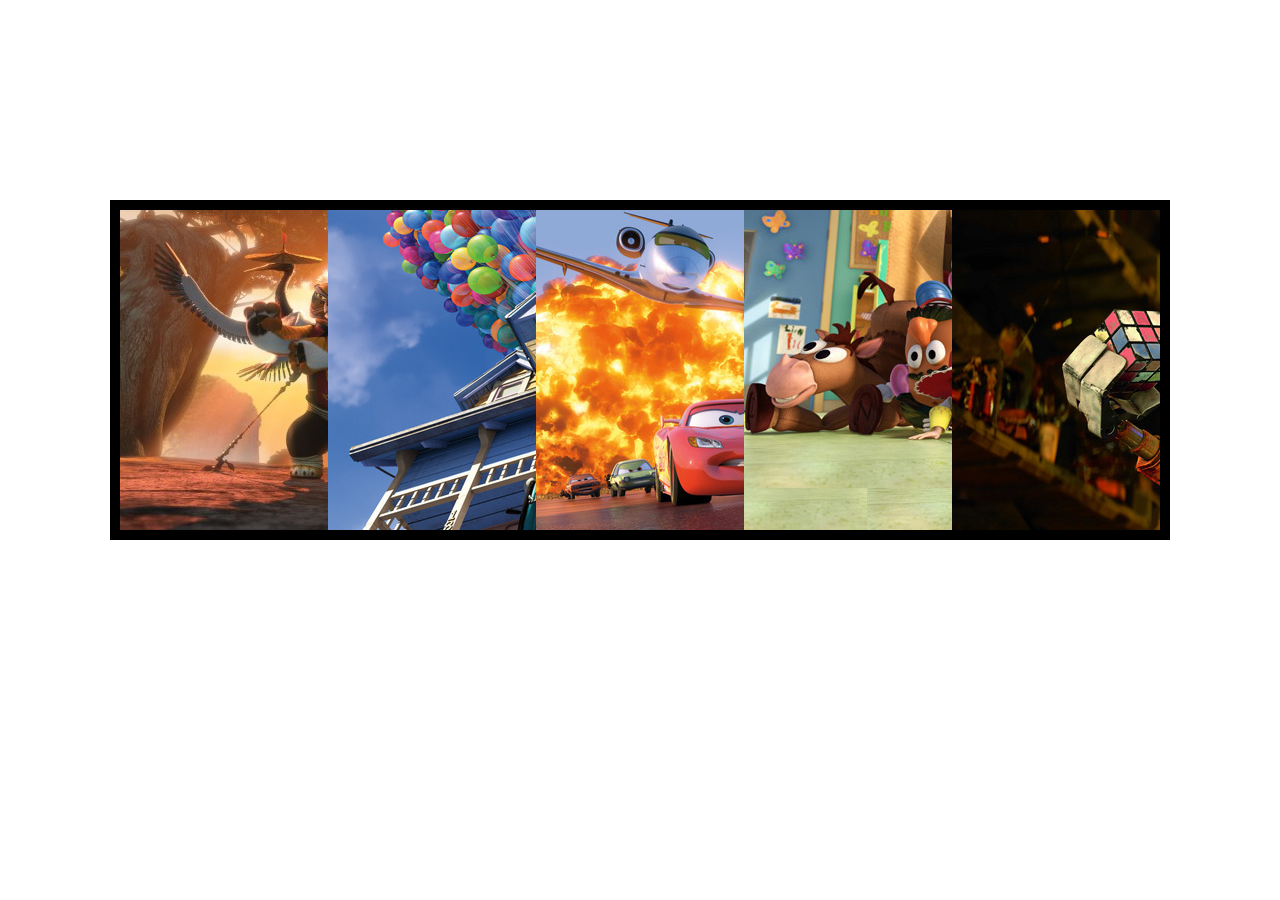
==== index.html @ 9f89a5b2 "Add files via upload" ====
<!doctype html>
<html lang="en">
<head>
	<meta charset="UTF-8">
	<title>手风琴</title>
	<link rel="stylesheet" href="shoufengqin.css">
</head>
<body>
	<div class="wrap">
		<div class="picsBox">
			<img src="img1.jpg" alt="pics">
		</div>
		<div class="picsBox">
			<img src="img2.jpg" alt="pics">
		</div>
		<div class="picsBox">
			<img src="img3.jpg" alt="pics">
		</div>
		<div class="picsBox">
			<img src="img4.jpg" alt="pics">
		</div>
		<div class="picsBox">
			<img src="img5.jpg" alt="pics">
		</div>
	</div>
</body>
</html>
---- shoufengqin.css ----
.wrap{
	width: 1040px;
	height: 320px;
	position: relative;
	margin: auto;
	margin-top: 200px;
	border: 10px solid black;
	overflow: hidden;
}
.picsBox{
	width: 208px;
	height: 320px;
	float: left;
	transition: all 0.7s;
}
.wrap:hover .picsBox{
	width: 100px;
}
.wrap .picsBox:hover{
	width: 640px;
}
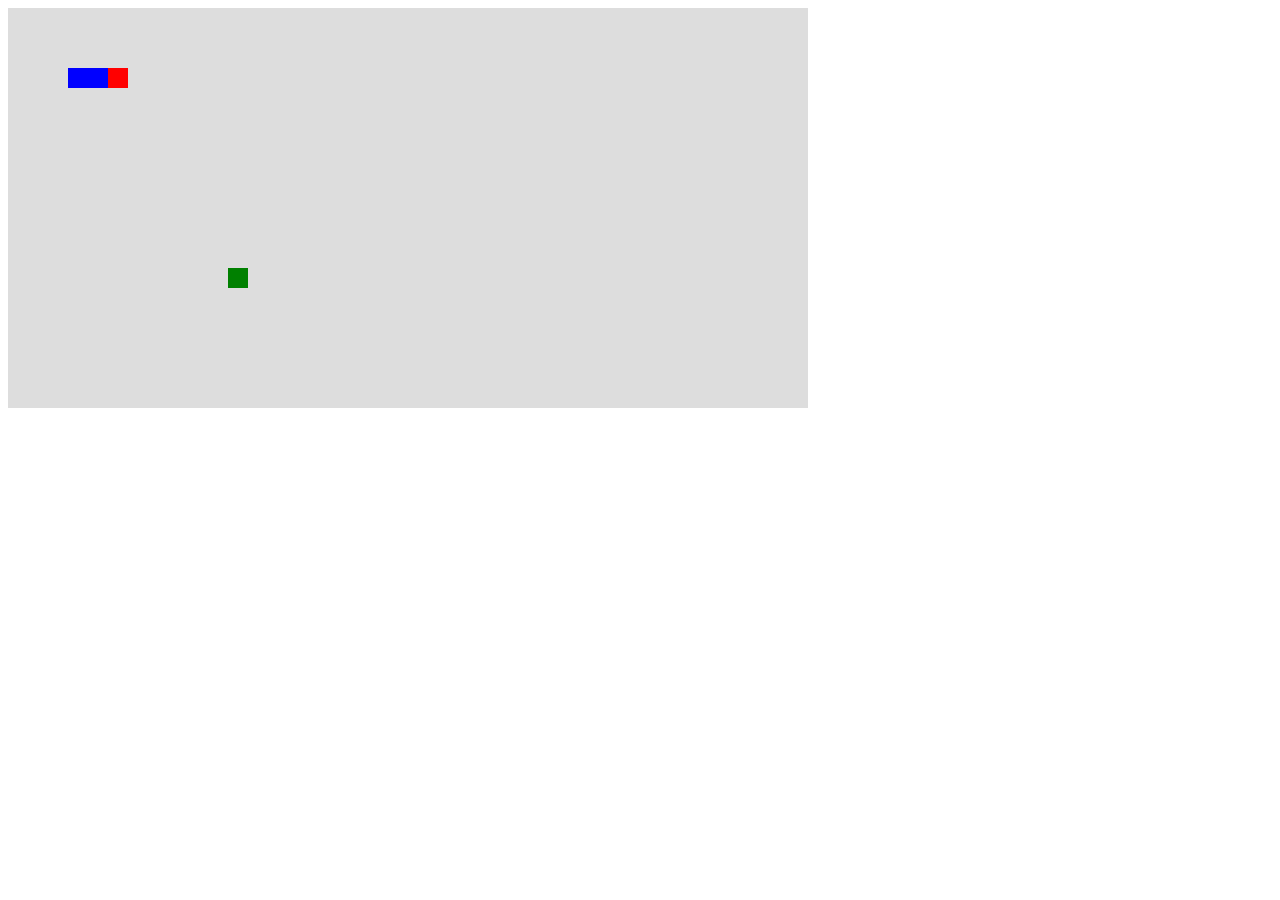
==== commit f010861d: "Update and rename 贪食蛇v4.html to index.html" ====
--- a/index.html
+++ b/index.html
@@ -1,27 +1,195 @@
-<!doctype html>
-<html lang="en">
+<!DOCTYPE html PUBLIC "-//W3C//DTD XHTML 1.0 Transitional//EN" "http://www.w3.org/TR/xhtml1/DTD/xhtml1-transitional.dtd">
+<html xmlns="http://www.w3.org/1999/xhtml">
 <head>
-	<meta charset="UTF-8">
-	<title>手风琴</title>
-	<link rel="stylesheet" href="shoufengqin.css">
+<meta http-equiv="Content-Type" content="text/html; charset=utf-8" />
+<title>贪食蛇游戏v1</title>
+<script language="javascript">
+	var map;
+	var food;
+	var snake ;
+	var timer;
+	var sum=0; //计分功能
+ function Map(){
+	  
+	 this.width=800;
+	 this.height=400;
+	 this.color='#dddddd';
+	 this.position='absolute';
+	 this._map=null; // 用于保存地图dom元素
+ 	 this.show=function(){
+	   this._map=document.createElement('div');
+	   this._map.style.width=this.width+'px';  
+	   this._map.style.height=this.height+'px';
+	   this._map.style.backgroundColor=this.color;
+	   this._map.style.position=this.position;
+	   document.getElementsByTagName('body')[0].appendChild(this._map);
+	 }; 
+ }
+ function Food(){
+	 this.width=20;
+	 this.height=20;
+	 this.color='green';
+	 this.position='absolute';
+	 this._food=null;//保存之前创建的 div
+	 //坐标
+	 this.x=0;
+	 this.y=0;
+	 this.show=function(){
+		 if(this._food==null){
+			 this._food=document.createElement('div');
+			 this._food.style.width=this.width+'px';  
+			 this._food.style.height=this.height+'px';
+			 this._food.style.backgroundColor=this.color;
+			 this._food.style.position=this.position;			
+			 //把食物放到地图元素里 
+			 map._map.appendChild(this._food);
+		 }
+			this.x=Math.floor(Math.random()*40);
+			this.y=Math.floor(Math.random()*20);
+			this._food.style.left=(this.x*20)+'px';
+			this._food.style.top=(this.y*20)+'px';
+		 };
+ }
+ 
+ function Snake(){
+	 this.width=20;
+	 this.height=20;
+	 //this.color='green';
+	 this.direct='right';
+	 this.position='absolute';
+	 this.body=[        //定义蛇节信息，3节
+	 [3,3,'red',null],
+	 [2,3,'blue',null],
+	 [1,3,'blue',null]  //保存当前蛇节的dom元素
+	 ];
+	 this.setDirect=function(code){
+		 
+		 switch(code){
+			 case 37:
+				 this.direct='left';
+				 //window.alert(this.direct);
+				 break;
+			 case 38:
+			  	this.direct='up';
+				 break;
+			case 39:
+				 this.direct='right';
+				 break;
+			 case 40:
+			  	this.direct='down';
+				 break;	 			 
+			 }		    
+		 };
+	 this.show=function(){
+		 for(var i=0;i<this.body.length;i++){
+			 if(this.body[i][3]==null){
+				this.body[i][3]=document.createElement('div');
+				this.body[i][3].style.width=this.width+'px';  
+				this.body[i][3].style.height=this.height+'px';	     
+				this.body[i][3].style.position=this.position;
+				
+				this.body[i][3].style.backgroundColor=this.body[i][2];
+				map._map.appendChild(this.body[i][3]);
+			 }//if
+			 //如果不是第一次执行，那么就执行以下两句，重新设置坐标	
+			 this.body[i][3].style.left=(this.body[i][0]*20)+'px';
+			 this.body[i][3].style.top=(this.body[i][1]*20)+'px';
+		 }//for
+		 };
+	 this.move=function(){
+		   		//window.alert('hello');
+				//改变坐标，调用show方法
+				var length=this.body.length;//共有几个蛇节
+				for(var i=length-1;i>0;i--){
+					this.body[i][0]=this.body[i-1][0];
+					this.body[i][1]=this.body[i-1][1];
+					
+					}
+				//运行上面的for循环后，除了蛇头，其它蛇身都向前移动了
+				//this.body[0][0]+=1 //蛇头向右移动
+				//this.show();
+				//判断方向，设置蛇头的新
+				//window.alert(this.direct);坐标
+				switch(this.direct){					
+					case 'left':
+						this.body[0][0]-=1;
+						break;					
+					case 'right':
+							this.body[0][0]+=1;
+							break;
+					case 'up':
+					     this.body[0][1]-=1;
+						 break;
+					case 'down':
+					     this.body[0][1]+=1;
+						 break;	
+					}					
+								//判断吃到食物
+	if(this.body[0][0]==food.x && this.body[0][1]==food.y){	
+				
+						var length=this.body.length-1;
+						var x=this.body[length][0];
+						var y=this.body[length][1];
+						//增加一蛇节
+						this.body.push([x,y,'blue',null]);
+						sum++;
+						document.title='共'+sum+'分';
+						food.show();
+						
+					}
+					//判断撞墙死
+					if(this.body[0][0]==40 ||this.body[0][0]==0
+					||this.body[0][1]==-1 ||this.body[0][1]==20){  //右边的墙
+						window.alert('撞墙死');
+						clearTimeout(timer);
+						return;
+						
+						}
+					//判断吃到自己死 
+					for(var i=this.body.length-1;i>0;i--){
+						if(this.body[0][0]==this.body[i][0]
+						&&this.body[0][1]==this.body[i][1]){
+							window.alert('迟到自己死');
+							clearTimeout(timer);
+						return;
+							}
+						}
+					this.show();
+		   } ;
+		   
+	 }
+ window.onload=function(){
+	 //实例化地图对象,将对象地图添加到body元素中
+	 map = new Map();
+	 map.show();
+	 
+	 //实例化食物对象,将对象食物添加到地图中
+	 food =new Food();
+	 food.show();
+	 
+	 //实例化蛇对象,将对象蛇添加到地图中
+	 snake = new Snake();
+	 snake.show();
+	 timer=setInterval('snake.move()',300);
+	 document.onkeyup=function(event){
+		 var code;
+		 
+		 if(window.event){
+			 code=window.event.keyCode;
+			 }
+		 else{
+			 code=event.keyCode;
+			 
+			 }
+		// window.alert(code);
+		snake.setDirect(code);		 
+		 }
+	 
+ };
+ 
+</script>
 </head>
+
 <body>
-	<div class="wrap">
-		<div class="picsBox">
-			<img src="img1.jpg" alt="pics">
-		</div>
-		<div class="picsBox">
-			<img src="img2.jpg" alt="pics">
-		</div>
-		<div class="picsBox">
-			<img src="img3.jpg" alt="pics">
-		</div>
-		<div class="picsBox">
-			<img src="img4.jpg" alt="pics">
-		</div>
-		<div class="picsBox">
-			<img src="img5.jpg" alt="pics">
-		</div>
-	</div>
 </body>
-</html>+</html>
